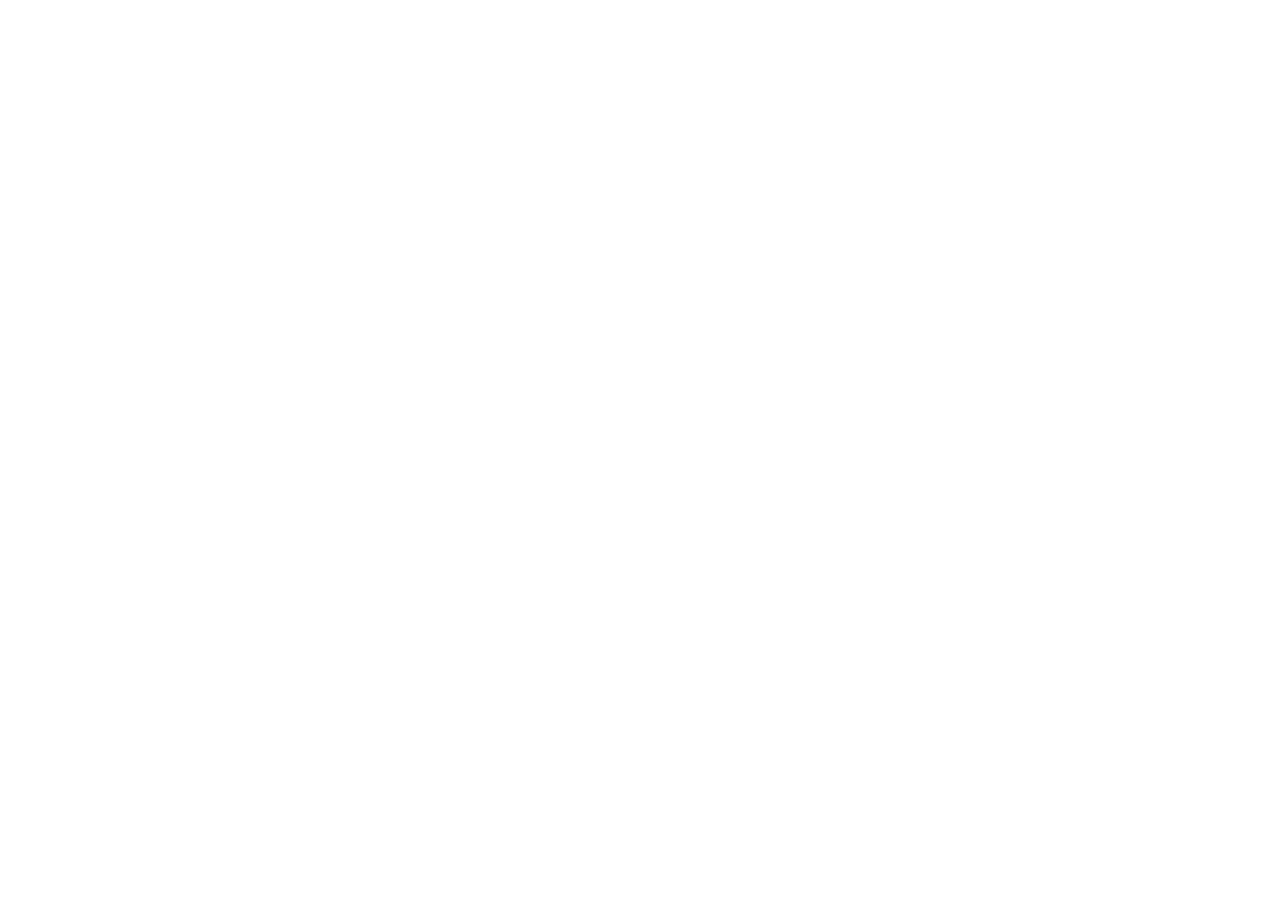
==== index.html @ 4e16fa83 "Create Index" ====
<!DOCTYPE html>
<html lang="en">
<head>
    <meta charset="UTF-8">
    <meta name="viewport" content="width=device-width, initial-scale=1.0">
    <title>Document</title>
</head>
<body>
    
</body>
</html>
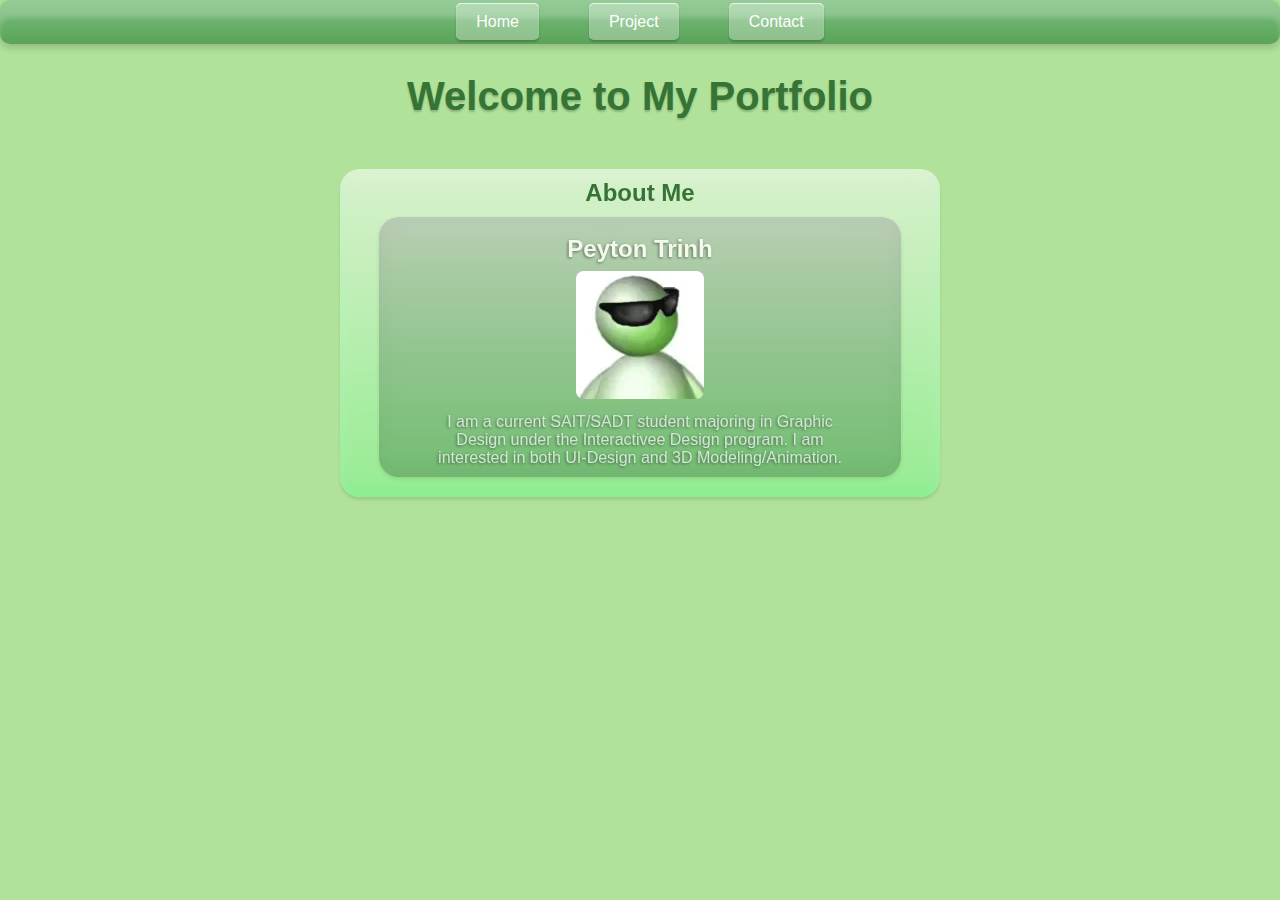
==== commit 1cd531ff: "Updated homepage." ====
--- a/index.html
+++ b/index.html
@@ -3,9 +3,32 @@
 <head>
     <meta charset="UTF-8">
     <meta name="viewport" content="width=device-width, initial-scale=1.0">
+    <link rel="stylesheet" href="style.css">
     <title>Document</title>
 </head>
 <body>
-    
+    <header>
+        <nav>
+            <ul>
+                <li><a href="index.html">Home</a></li>
+                <li><a href="project.html">Project</a></li>
+                <li><a href="contact.html">Contact</a></li>
+            </ul>
+        </nav>
+    </header>
+
+    <main>
+        <h1>Welcome to My Portfolio</h1>
+        <div class="container">
+            <h2>
+                About Me
+            </h2>
+            <div class="darkcontainer">
+                <h3>Peyton Trinh</h3>
+                <img class="icons" src="images/avi.png" alt="A Green default Online Avatar wearing Sunglasses">
+                <p>I am a current SAIT/SADT student majoring in Graphic Design under the Interactivee Design program. I am interested in both UI-Design and 3D Modeling/Animation.</p>
+            </div>
+        </div>
+    </main>
 </body>
 </html>--- a/style.css
+++ b/style.css
@@ -0,0 +1,112 @@
+* {
+    margin: 0;
+    padding: 0;
+    box-sizing: border-box;
+}
+
+html, body {
+    height: 100%;
+}
+
+body {
+    font-family: Arial, sans-serif;
+    background: #b0e299;
+    text-align: center;
+    color: #357435;
+}
+
+/* Header */
+header {
+    background: linear-gradient(to bottom, #79c07c, #5ba25a);
+    box-shadow: inset 0 18px 5px rgba(255, 255, 255, 0.2),
+                0 3px 8px rgba(0, 0, 0, 0.2);
+    padding: 10px 0;
+    border-radius: 10px;
+    margin: 0 auto;
+    width: 100%;
+}
+
+/* Top bar */
+nav ul {
+    list-style: none;
+    display: flex;
+    justify-content: center;
+}
+
+nav ul li {
+    margin: 3px 25px;
+}
+
+nav ul li a {
+    color: white;
+    text-decoration: none;
+    font-size: 16px;
+    padding: 10px 20px;
+    border-radius: 5px;
+    background: rgba(255, 255, 255, 0.3);
+    box-shadow: inset 0 1px 1px rgba(255, 255, 255, 0.8),
+                0 2px 2px rgba(0, 0, 0, 0.2);
+    transition: background 0.3s ease-in-out, box-shadow 0.3s ease-in-out;
+}
+
+nav ul li a:hover {
+    background: rgba(255, 255, 255, 0.5);
+    box-shadow: inset 0 18px 2px rgba(255, 255, 255, 0.2),
+                0 2px 6px rgba(0, 0, 0, 1);
+}
+
+/* Main */
+main {
+    margin-top: 30px;
+}
+
+h1 {
+    margin: 30px 0;
+    font-size: 2.5em;
+    text-shadow: 0px 2px 2px rgba(0, 0, 0, 0.199);
+}
+
+.container {
+    width: 600px;
+    background: linear-gradient(to bottom, rgba(255, 255, 255, 0.5), rgba(144, 238, 144, 0.8));
+    border-radius: 20px;
+    box-shadow: 0 3px 3px rgba(0, 0, 0, 0.1),
+                inset 0 -8px 16px rgba(0, 255, 127, 0.1),
+                inset 0 8px 16px rgba(255, 255, 255, 0.2);
+    backdrop-filter: blur(10px);
+    margin: 50px auto;
+    padding: 10px;
+}
+
+.darkcontainer {
+    color: rgb(209, 230, 213);
+    width: 90%;
+    height: 90%;
+    background: linear-gradient(to bottom, rgba(104, 111, 95, 0.3), rgba(34, 75, 34, 0.3));
+    border-radius: 20px;
+    box-shadow: 0 2px 4px rgba(0, 0, 0, 0.1),
+                inset 0 -8px 16px rgba(110, 110, 110, 0.1),
+                inset 0 20px 3px rgba(194, 193, 193, 0.1);
+    backdrop-filter: blur(10px);
+    margin: 10px auto;
+    padding: 10px;
+    text-shadow: -1px 1px 3px rgba(0, 0, 0, 0.466);
+}
+
+.darkcontainer h3 {
+    color: rgb(243, 250, 236);
+    font-weight: bold;
+    font-size: x-large;
+    padding: 8px;
+}
+
+.darkcontainer p {
+    width: 85%;
+    margin: auto;
+}
+
+.icons {
+    padding: 10px;
+    margin-top: -10px;
+    border-radius: 12%;
+}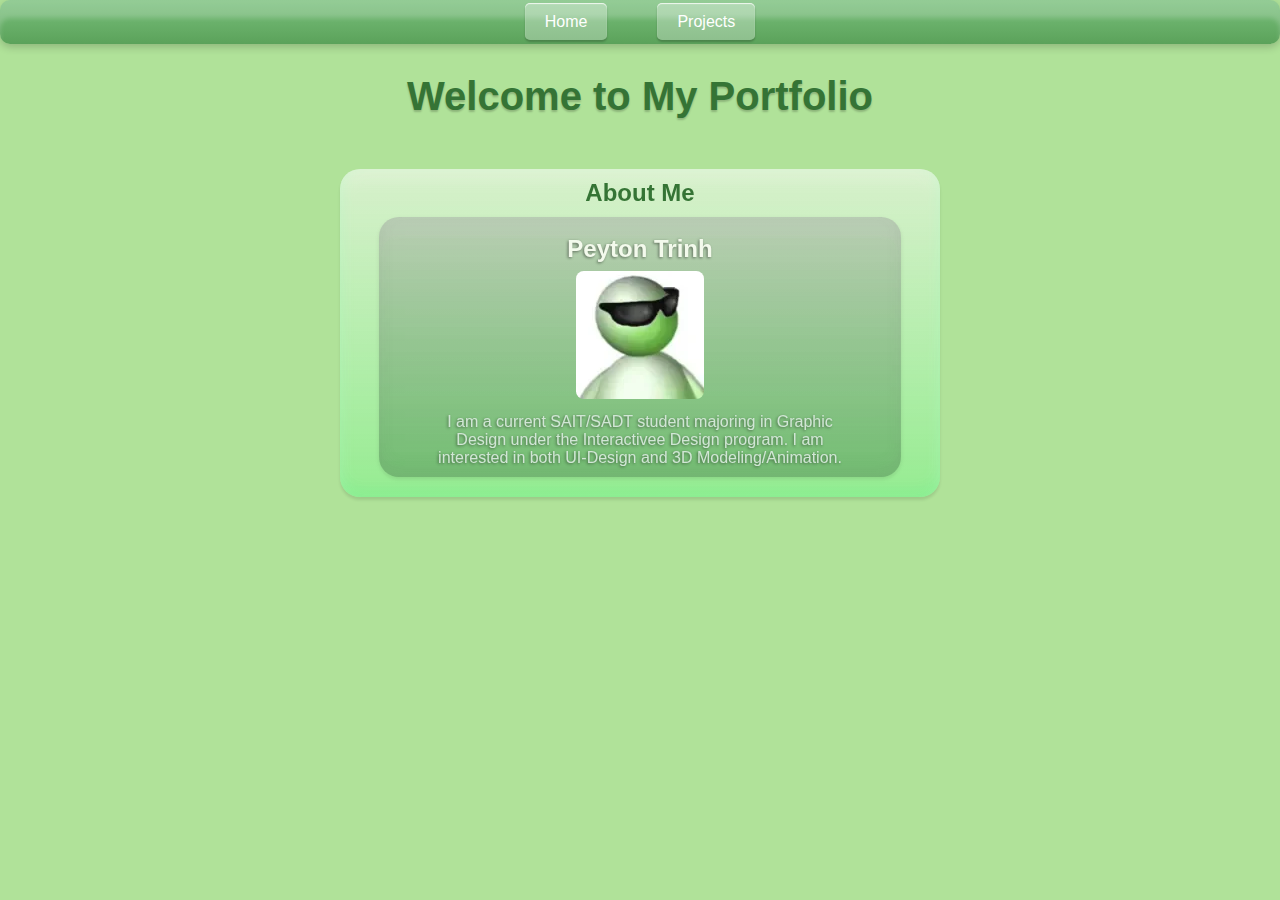
==== commit 4c562c8f: "Finalized Web" ====
--- a/index.html
+++ b/index.html
@@ -11,8 +11,7 @@
         <nav>
             <ul>
                 <li><a href="index.html">Home</a></li>
-                <li><a href="project.html">Project</a></li>
-                <li><a href="contact.html">Contact</a></li>
+                <li><a href="project.html">Projects</a></li>
             </ul>
         </nav>
     </header>
--- a/style.css
+++ b/style.css
@@ -109,4 +109,17 @@
     padding: 10px;
     margin-top: -10px;
     border-radius: 12%;
+}
+
+.container ul {
+    list-style-position: inside;
+    margin: auto;
+    line-height: 150%;
+    padding: 1%;
+}
+
+.projectimages {
+    border-radius: 15px;
+    border: 3px solid #5ba25a;
+    width: 85%;
 }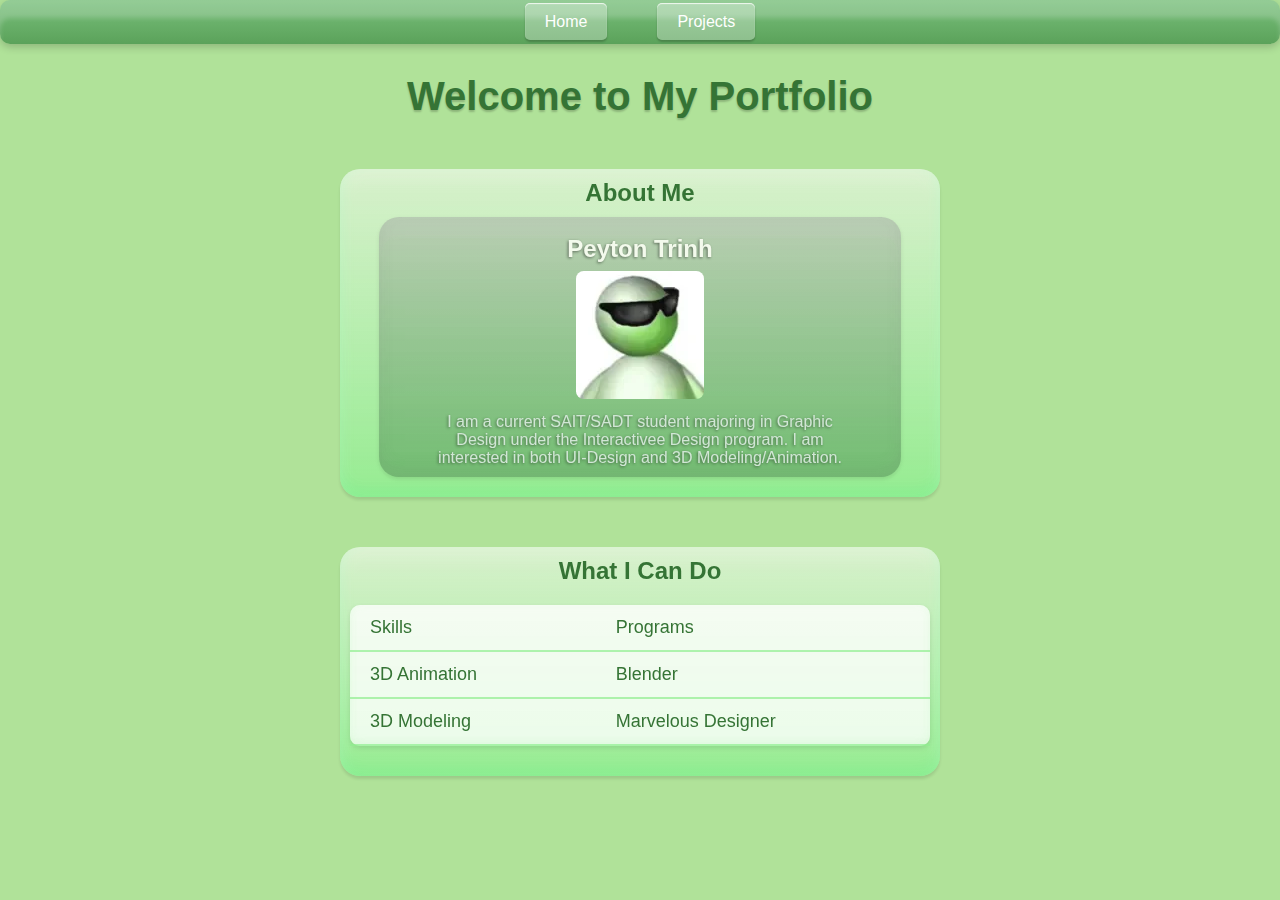
==== commit 8cb452e6: "Added tables" ====
--- a/index.html
+++ b/index.html
@@ -7,7 +7,7 @@
     <title>Document</title>
 </head>
 <body>
-    <header>
+    <header> <!-- Header -->
         <nav>
             <ul>
                 <li><a href="index.html">Home</a></li>
@@ -17,8 +17,8 @@
     </header>
 
     <main>
-        <h1>Welcome to My Portfolio</h1>
-        <div class="container">
+        <h1>Welcome to My Portfolio</h1> <!-- About Me -->
+        <section class="container">
             <h2>
                 About Me
             </h2>
@@ -27,7 +27,27 @@
                 <img class="icons" src="images/avi.png" alt="A Green default Online Avatar wearing Sunglasses">
                 <p>I am a current SAIT/SADT student majoring in Graphic Design under the Interactivee Design program. I am interested in both UI-Design and 3D Modeling/Animation.</p>
             </div>
-        </div>
+        </section>
+
+        <section class="container">
+            <h2>What I Can Do</h2>
+            <table>
+                <thead>
+                    <td>Skills</td>
+                    <td>Programs</td>
+                </thead>
+                <tbody>
+                    <tr>
+                        <td>3D Animation</td>
+                        <td>Blender</td>
+                    </tr>
+                    <tr>
+                        <td>3D Modeling</td>
+                        <td>Marvelous Designer</td>
+                    </tr>
+                </tbody>
+            </table>
+        </section>
     </main>
 </body>
 </html>--- a/style.css
+++ b/style.css
@@ -122,4 +122,36 @@
     border-radius: 15px;
     border: 3px solid #5ba25a;
     width: 85%;
+}
+
+.container ol {
+    list-style-position: inside;
+    margin: auto;
+    line-height: 150%;
+    padding: 1%;
+}
+
+table {
+    width: 100%;
+    border-collapse: collapse;
+    margin: 20px auto;
+    background: rgba(255, 255, 255, 0.8);
+    border-radius: 10px;
+    box-shadow: 0 2px 5px rgba(0, 0, 0, 0.1),
+                inset 0 -3px 8px rgba(144, 238, 144, 0.2),
+                inset 0 3px 8px rgba(255, 255, 255, 0.3);
+}
+
+table th, table td {
+    padding: 12px 20px;
+    text-align: left;
+    color: #357435;
+    border-bottom: 2px solid rgba(144, 238, 144, 0.7);
+    font-size: 18px;
+}
+
+table th {
+    color: white;
+    text-shadow: 1px 1px 2px rgba(0, 0, 0, 0.1);
+    font-weight: bold;
 }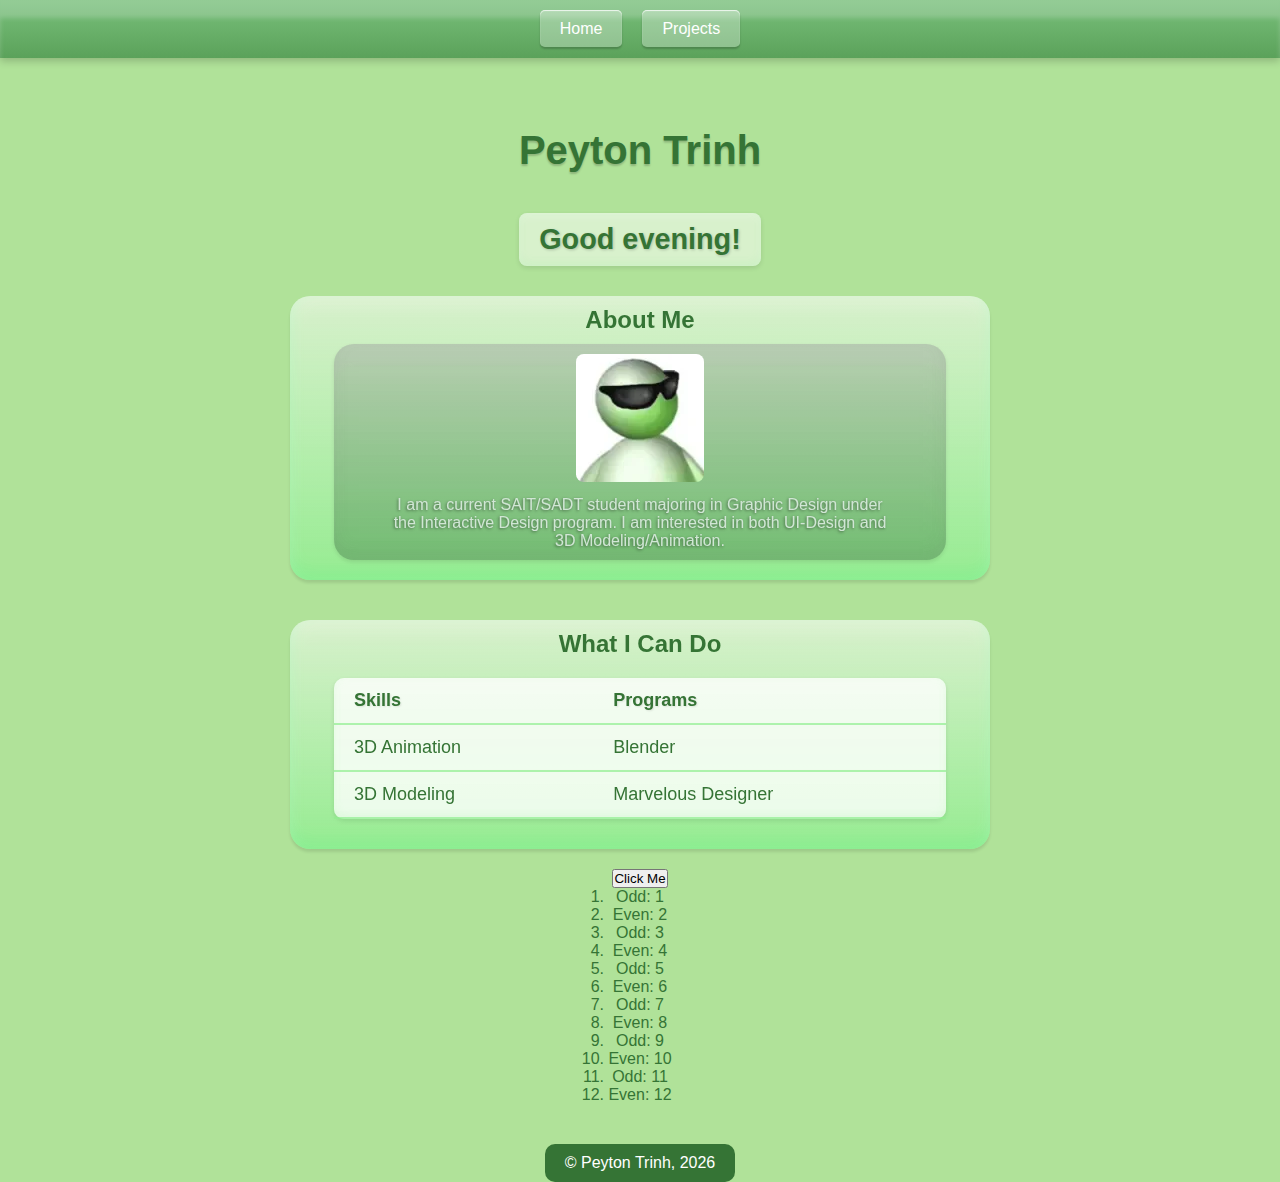
==== commit 53c216ac: "CSS + JS Update" ====
--- a/index.html
+++ b/index.html
@@ -4,10 +4,11 @@
     <meta charset="UTF-8">
     <meta name="viewport" content="width=device-width, initial-scale=1.0">
     <link rel="stylesheet" href="style.css">
-    <title>Document</title>
+    <script defer src="script.js"></script>
+    <title>Peyton Trinh - Portfolio</title>
 </head>
 <body>
-    <header> <!-- Header -->
+    <header>
         <nav>
             <ul>
                 <li><a href="index.html">Home</a></li>
@@ -17,15 +18,15 @@
     </header>
 
     <main>
-        <h1>Welcome to My Portfolio</h1> <!-- About Me -->
+        <h1>Peyton Trinh</h1> <!-- Highlighting your name as most important -->
         <section class="container">
-            <h2>
-                About Me
-            </h2>
+            <h2>About Me</h2>
             <div class="darkcontainer">
-                <h3>Peyton Trinh</h3>
                 <img class="icons" src="images/avi.png" alt="A Green default Online Avatar wearing Sunglasses">
-                <p>I am a current SAIT/SADT student majoring in Graphic Design under the Interactivee Design program. I am interested in both UI-Design and 3D Modeling/Animation.</p>
+                <p>
+                    I am a current SAIT/SADT student majoring in Graphic Design under the Interactive Design program. 
+                    I am interested in both UI-Design and 3D Modeling/Animation.
+                </p>
             </div>
         </section>
 
@@ -33,8 +34,10 @@
             <h2>What I Can Do</h2>
             <table>
                 <thead>
-                    <td>Skills</td>
-                    <td>Programs</td>
+                    <tr>
+                        <th>Skills</th>
+                        <th>Programs</th>
+                    </tr>
                 </thead>
                 <tbody>
                     <tr>
@@ -50,4 +53,4 @@
         </section>
     </main>
 </body>
-</html>+</html>
--- a/style.css
+++ b/style.css
@@ -13,6 +13,9 @@
     background: #b0e299;
     text-align: center;
     color: #357435;
+    display: flex;
+    flex-direction: column;
+    align-items: center;
 }
 
 /* Header */
@@ -21,9 +24,8 @@
     box-shadow: inset 0 18px 5px rgba(255, 255, 255, 0.2),
                 0 3px 8px rgba(0, 0, 0, 0.2);
     padding: 10px 0;
-    border-radius: 10px;
+    width: 100%;
     margin: 0 auto;
-    width: 100%;
 }
 
 /* Top bar */
@@ -31,10 +33,9 @@
     list-style: none;
     display: flex;
     justify-content: center;
-}
-
-nav ul li {
-    margin: 3px 25px;
+    flex-wrap: wrap;
+    gap: 20px;
+    padding: 10px;
 }
 
 nav ul li a {
@@ -57,7 +58,12 @@
 
 /* Main */
 main {
+    display: flex;
+    flex-direction: column;
+    align-items: center;
     margin-top: 30px;
+    width: 100%;
+    padding: 10px;
 }
 
 h1 {
@@ -67,21 +73,21 @@
 }
 
 .container {
-    width: 600px;
+    width: 100%;
+    max-width: 700px;
     background: linear-gradient(to bottom, rgba(255, 255, 255, 0.5), rgba(144, 238, 144, 0.8));
     border-radius: 20px;
     box-shadow: 0 3px 3px rgba(0, 0, 0, 0.1),
                 inset 0 -8px 16px rgba(0, 255, 127, 0.1),
                 inset 0 8px 16px rgba(255, 255, 255, 0.2);
     backdrop-filter: blur(10px);
-    margin: 50px auto;
+    margin: 20px 0;
     padding: 10px;
 }
 
 .darkcontainer {
     color: rgb(209, 230, 213);
-    width: 90%;
-    height: 90%;
+    max-width: 90%;
     background: linear-gradient(to bottom, rgba(104, 111, 95, 0.3), rgba(34, 75, 34, 0.3));
     border-radius: 20px;
     box-shadow: 0 2px 4px rgba(0, 0, 0, 0.1),
@@ -111,10 +117,10 @@
     border-radius: 12%;
 }
 
-.container ul {
+.container ul, .container ol {
     list-style-position: inside;
     margin: auto;
-    line-height: 150%;
+    line-height: 1.5;
     padding: 1%;
 }
 
@@ -122,15 +128,10 @@
     border-radius: 15px;
     border: 3px solid #5ba25a;
     width: 85%;
+    max-width: 400px;
 }
 
-.container ol {
-    list-style-position: inside;
-    margin: auto;
-    line-height: 150%;
-    padding: 1%;
-}
-
+/* Table */
 table {
     width: 100%;
     border-collapse: collapse;
@@ -140,6 +141,7 @@
     box-shadow: 0 2px 5px rgba(0, 0, 0, 0.1),
                 inset 0 -3px 8px rgba(144, 238, 144, 0.2),
                 inset 0 3px 8px rgba(255, 255, 255, 0.3);
+    max-width: 90%;
 }
 
 table th, table td {
@@ -151,7 +153,32 @@
 }
 
 table th {
-    color: white;
     text-shadow: 1px 1px 2px rgba(0, 0, 0, 0.1);
     font-weight: bold;
-}+}
+
+/* Greeting */
+.greeting {
+    color: #357435;
+    font-size: 1.8em;
+    margin: 10px 0;
+    text-shadow: 1px 1px 3px rgba(0, 0, 0, 0.2);
+    background: rgba(255, 255, 255, 0.5);
+    padding: 10px 20px;
+    border-radius: 8px;
+    display: inline-block;
+    box-shadow: 0 2px 5px rgba(0, 0, 0, 0.1),
+                inset 0 -3px 8px rgba(144, 238, 144, 0.2),
+                inset 0 3px 8px rgba(255, 255, 255, 0.3);
+}
+
+/* Footer */
+#site-footer {
+    margin-top: 30px;
+    background: #357435;
+    color: white;
+    padding: 10px 20px;
+    border-radius: 10px;
+    text-align: center;
+}
+
